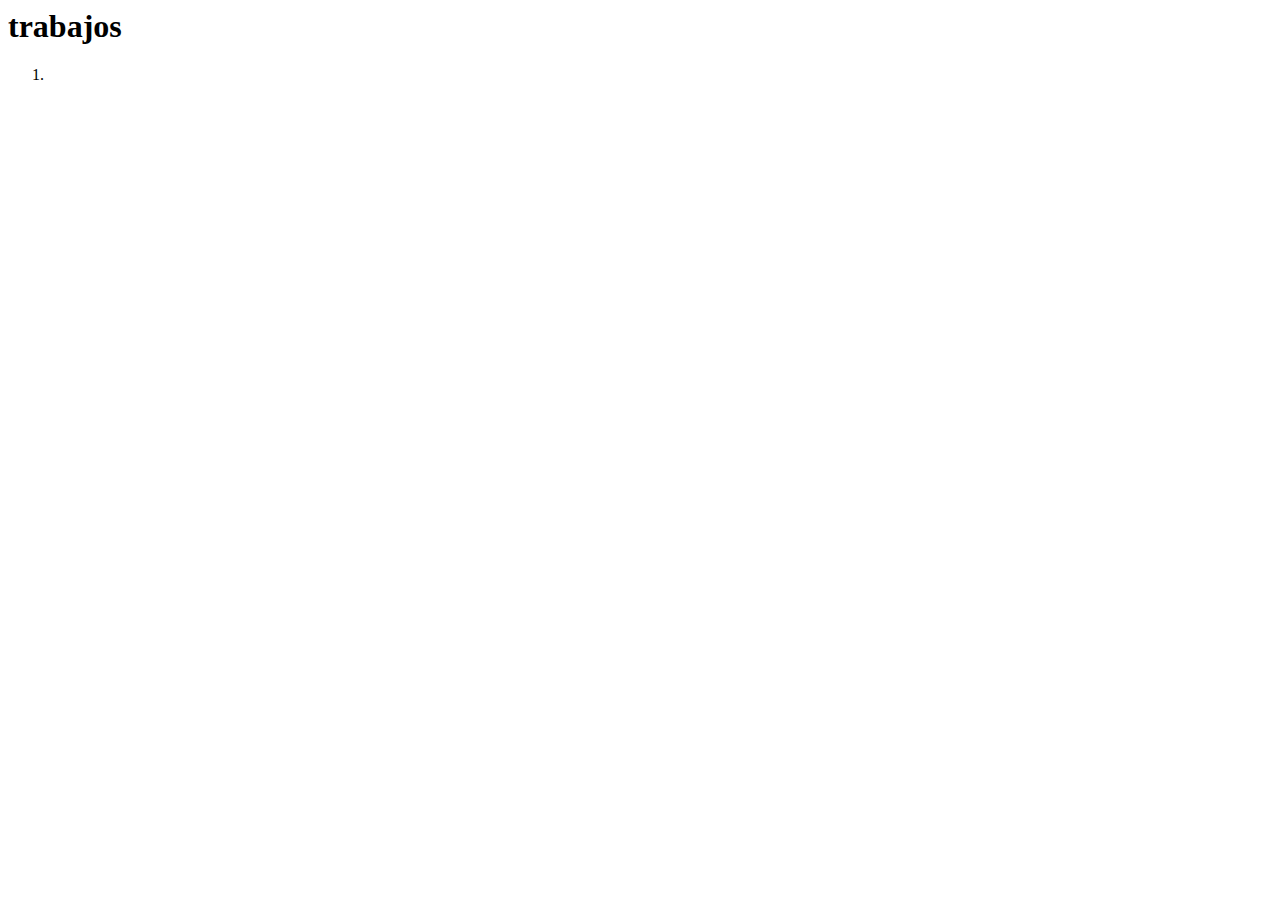
==== index.html @ b54fcbee "menu horizontal con :hove :visite y barra entre links" ====
<html>
    <head>
        <title>documentos</title>
    </head>
    <body>
        <h1>
            trabajos
        </h1>
        <ol>
            <li>
                <a href="practicaBlockInline/index.html"
                practica block inline (htmk4/css)
            /a>
            </li>
        </ol>
        
    </body>
</html>
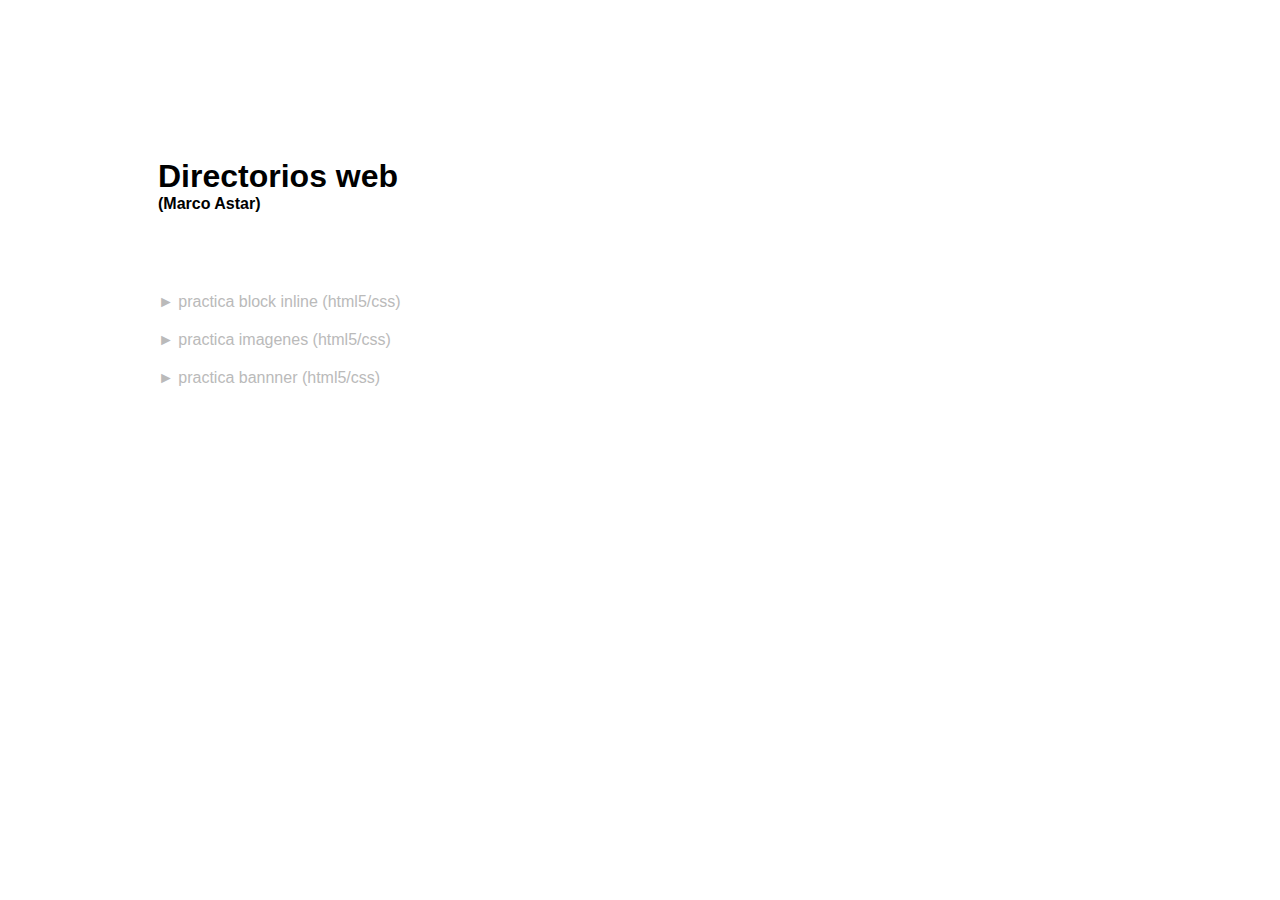
==== commit cd66dbf9: "principal ultimo dia" ====
--- a/index.html
+++ b/index.html
@@ -1,16 +1,121 @@
 <html>
     <head>
         <title>documentos</title>
+        <style>
+            @font-face{
+                font-family: 'OpenSansRegular';
+                src: local('OpenSansRegular'),
+                url('opensans-regular-webfont.wof') format ('woff');
+            }
+            @font-face{
+                font-family: 'OpenSansBold';
+                src: local('OpenSansBold'),
+                url('opensans-bold-webfont.wof') format ('woff');
+            }
+            html{
+                font-size: 16px;
+                font-family: 'OpenSansRegular',sans-serif;
+                color: #bababa;
+            }
+        ol {
+            list-style: none;
+            padding-left: 0 ;
+
+        }
+        ol li{
+            margin-bottom: 20px;
+        }
+        a{
+            color:black;
+            text-decoration: none;
+            color: #bababa;
+        }
+        h1,h4{
+            font-family: 'OpenSansBold',sans-serif ;
+            color: black; 
+        }
+        h1{
+            margin-bottom: 0;
+        }
+        h4{
+            margin-top: 0;
+            margin-bottom: 80px;
+        }
+        /* rolloer */
+        ol li:hover span.icon,ol li:hover a {
+            color: red;
+            font-size: 20px;
+           
+            
+            }
+            /* popup */
+
+            .popup{
+                width: 100px;
+                height: 100px;
+                border: 10px solid #eee;
+
+                display: none;
+
+                background-repeat: no-repeat;
+                background-size: cover;
+                background-position: center;
+                box-shadow: 0px 0px 20px 3px;
+
+                /* zindex son las capas mque sube  */
+                position: absolute;  
+                top: 0;
+                right: 150;
+                z-index: 10;
+            }
+          ol li:hover .popup{
+             display: inline-block;
+        
+               
+            }
+            .popup01{
+                background-image: url('practicaBlockInline/practicablockline.jpg');
+            }
+            .popup02{
+                background-image: url('practicaImagenes/practicaImagenes.jpg');
+            }
+           .popup03{
+                background-image: url('practicaBanner/practicaBanner.jpg');
+             }
+    
+        body{
+            padding:150px;
+        }
+       
+        </style>
     </head>
     <body>
         <h1>
-            trabajos
+            Directorios web 
         </h1>
+        <h4>(Marco Astar)</h4>
         <ol>
             <li>
-                <a href="practicaBlockInline/index.html"
-                practica block inline (htmk4/css)
-            /a>
+                <!-- insertar un icono  -->
+               <span class="icon">&#9658; </span> 
+                <a href="practicaBlockInline/index.html">
+                    
+                practica block inline (html5/css)</a>
+                <div class=" popup popup01"></div>
+            </li>
+            <li>  <span class="icon">&#9658; </span> 
+                <a href="practicaImagenes/index.html">
+                  
+                practica imagenes (html5/css)
+                </a>
+                <div class=" popup popup02"></div>
+            </li>
+            <li>  <span class="icon">&#9658; </span> 
+                <a href="practicaBanner/index.html">
+                    
+                practica bannner (html5/css)
+                </a>
+                <div class=" popup popup03"></div>
             </li>
         </ol>
         
